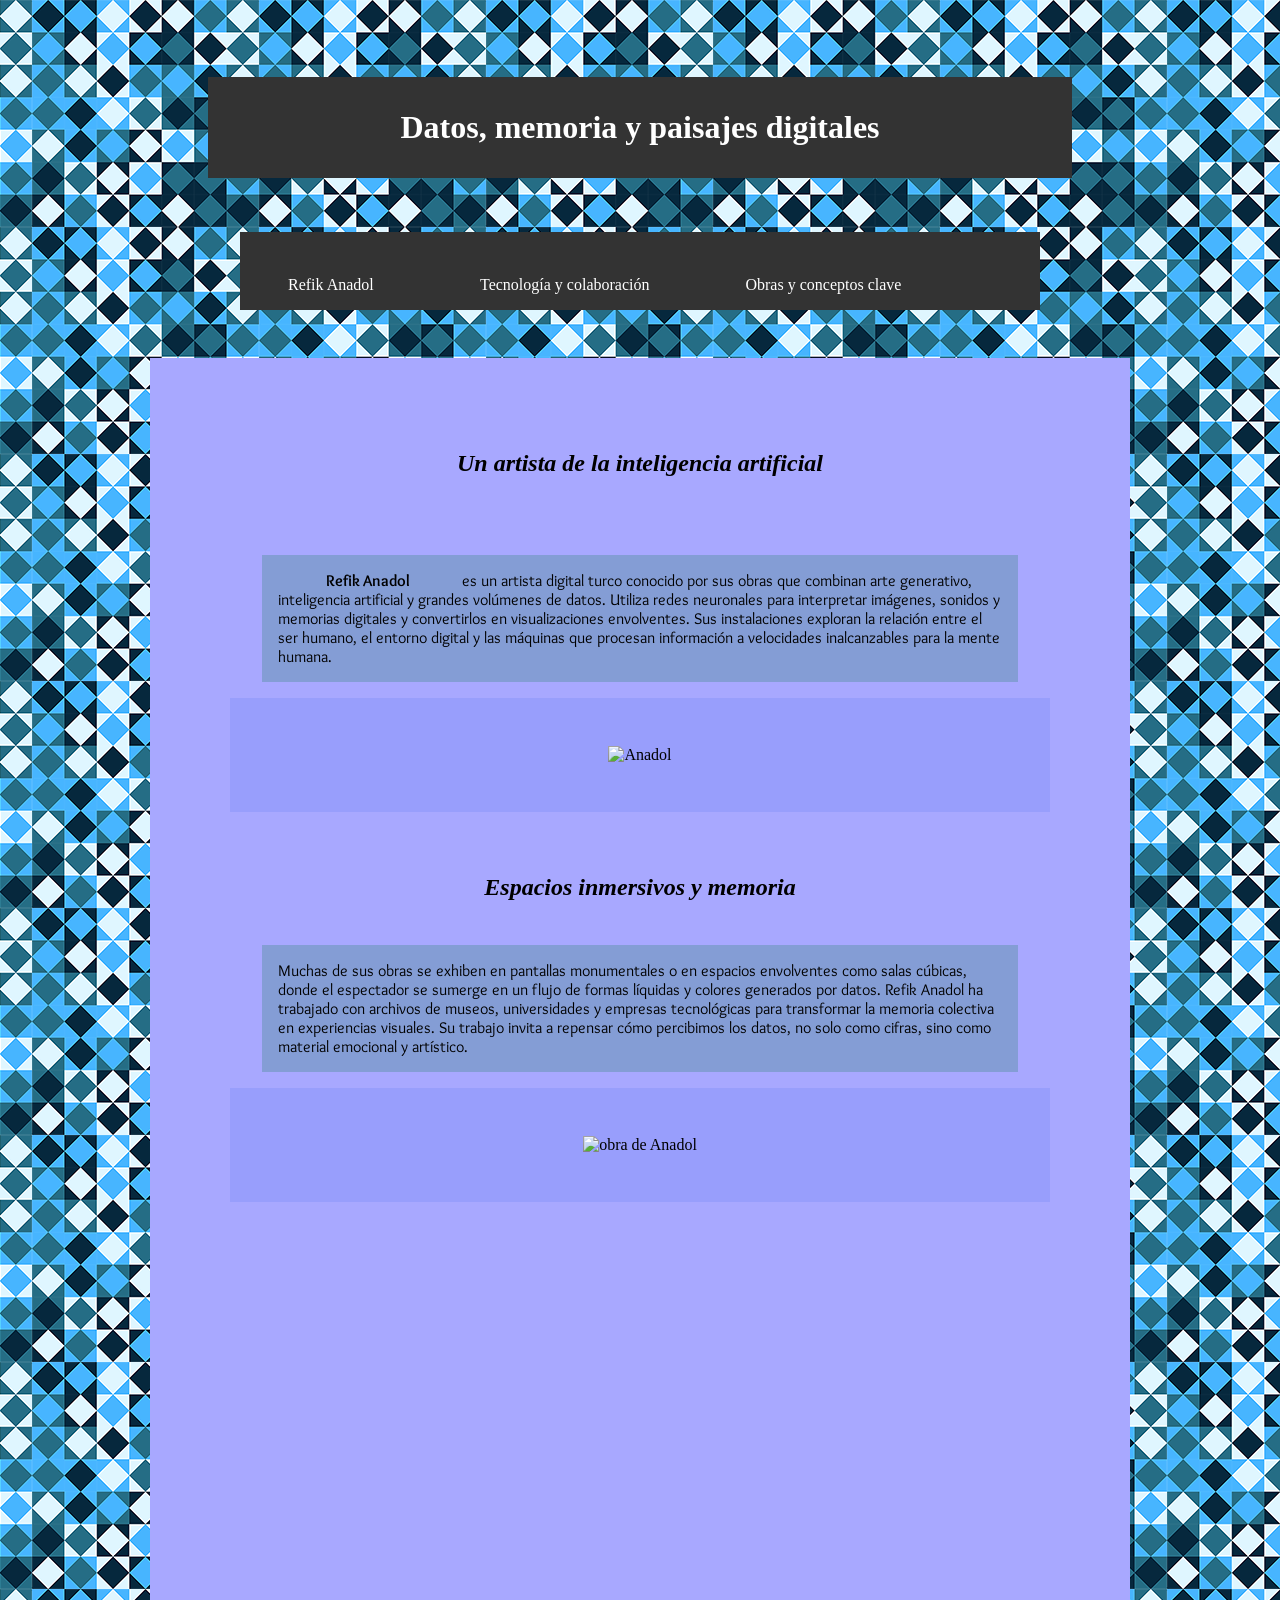
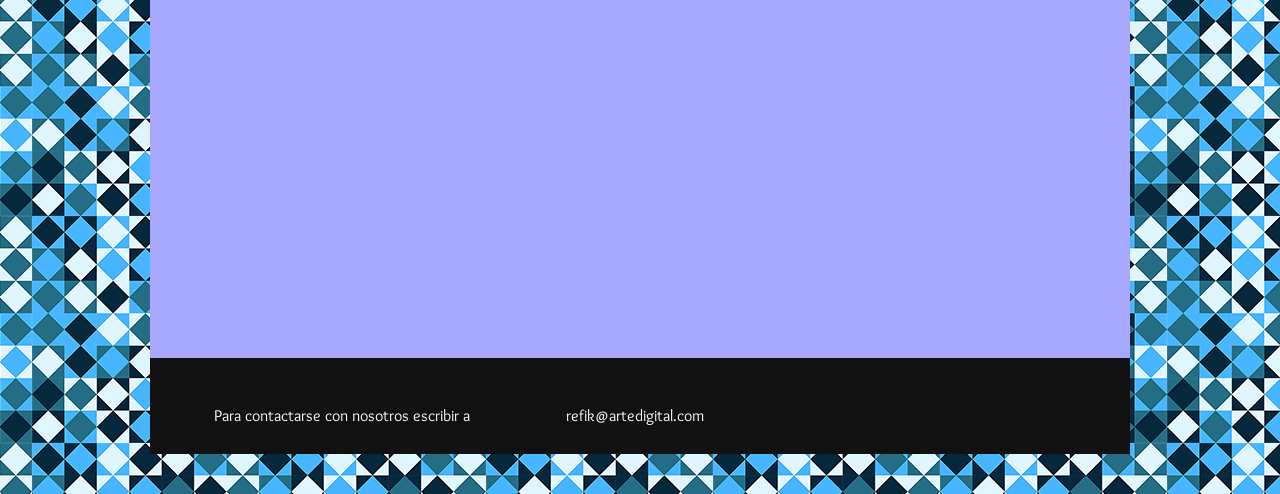
==== index.html @ bf668dc5 "Prueba corrección" ====
<!DOCTYPE html>
<html lang="es">
<head>
    <meta charset="UTF-8">
    <meta name="viewport" content="width=device-width, initial-scale=1.0">
    <title>Recuperatorio de Primer Parcial</title>
    <!--LINKS-->
    <link rel="stylesheet" href="css/estilos.css">

    <link rel="preconnect" href="https://fonts.googleapis.com">
    <link rel="preconnect" href="https://fonts.gstatic.com" crossorigin>
    <link href="https://fonts.googleapis.com/css2?family=Overlock:ital,wght@0,400;0,700;0,900;1,400;1,700;1,900&display=swap" rel="stylesheet">
</head>
<body>
    <header>
        <h1>Datos, memoria y paisajes digitales</h1>
        <div>
            <nav>
                <ul>
                    <li><a href="index.html"></a>Refik Anadol</li>
                    <li><a href="index2.html"></a>Tecnología y colaboración</li>
                    <li><a href="index3.html"></a>Obras y conceptos clave</li>
                </ul>
            </nav>
        </div>
    </header>

    <!--CONTENIDO-->
    <main>
        <section>
            <h2>Un artista de la inteligencia artificial</h2>
            <br>
            <p><strong>Refik Anadol</strong> es un artista digital turco conocido por sus obras que combinan arte generativo, inteligencia artificial y grandes volúmenes de datos. Utiliza redes neuronales para interpretar imágenes, sonidos y memorias digitales y convertirlos en visualizaciones envolventes.
             Sus instalaciones exploran la relación entre el ser humano, el entorno digital y las máquinas que procesan información a velocidades inalcanzables para la mente humana.
            </p>
            <div class="pap">
            <img src="/img/anadol-1.jpg" alt="Anadol" height="450" width="550">
            </div>
            <br>
            <h2>Espacios inmersivos y memoria</h2>
            <p>Muchas de sus obras se exhiben en pantallas monumentales o en espacios envolventes como salas cúbicas, donde el espectador se sumerge en un flujo de formas líquidas y colores generados por datos. Refik Anadol ha trabajado con archivos de museos, universidades y empresas tecnológicas para transformar la memoria colectiva en experiencias visuales.
               Su trabajo invita a repensar cómo percibimos los datos, no solo como cifras, sino como material emocional y artístico.</p>
            <div class="pap">
                <img src="/img/anadol-2.jpg" alt="obra de Anadol" height="400" width="450">
            </div>
        </section>
    </main>   
    
    <footer>
        <p class="nada">Para contactarse con nosotros escribir a<a href="refik@artedigital.com"></a>refik@artedigital.com</p>
    </footer>
</body>
</html>
---- css/estilos.css ----
/*::::::::::::::::::::::::::::::
----- ESTRUCTURA GENERAL ------
::::::::::::::::::::::::::::::::*/

*{
  box-sizing: border-box;
  margin-left: 2em;
  margin-right: 2em;
  padding: 1em;
  max-width: 80em;
}

main{
  width: 90%;
  height: 100em;
  border: 1em;
  padding: 2rem;
  margin: auto;
  background-color: rgb(168, 168, 255);
}


footer {
  width: 90%;
  height: 6em;
  margin: auto;
  background: #111;
}

/*:::::::::::::::::::::::::::::::::::::
----- ESTRUCTURA GENERAL ESTILOS ------
::::::::::::::::::::::::::::::::::::::::*/

body {
    background-image: url(/img/fondo.png);
}

.nada {
    text-align: left;
    text-decoration: none;
    background-color: #111;
    color: rgb(255, 255, 255);
}
.pap {
    padding: 2em;
    margin: auto;
    text-align: center;
    background-color: rgba(56, 97, 233, 0.144);
}

.tap {
  top: 0;
  right: 0;
  left: 0;
  bottom: 0;
  padding: 1em;
  background-color: #fff;
}

ul {
  list-style-type: none;
  margin: 0;
  padding: 0;
  overflow: hidden;
  background-color: #333;
}

li {
  float: left;
  color: #fff;
}

li a {
  display: block;
  color: white;
  text-align: center;
  padding: 14px 16px;
  text-decoration: none;
}
/*::::::::::::::::::::::::::::::::::
----- ESTILOS DE TIPOGRAFIAS ------
::::::::::::::::::::::::::::::::::::*/

h1 {
    font-family: 'Times New Roman', Times, serif;
    font-size: 26;
    font-weight: bold;
    text-align: center;
    color: white;
    background-color: #333;
}

h2 {
    font-size: 22;
    text-align: left;
    font-style: italic;
    text-align: center;
}

p{
  font-family: "Overlock", sans-serif;
  font-weight: 400;
  font-style: normal;
  font-size: 18;
  background-color: rgba(110, 151, 187, 0.61);
}
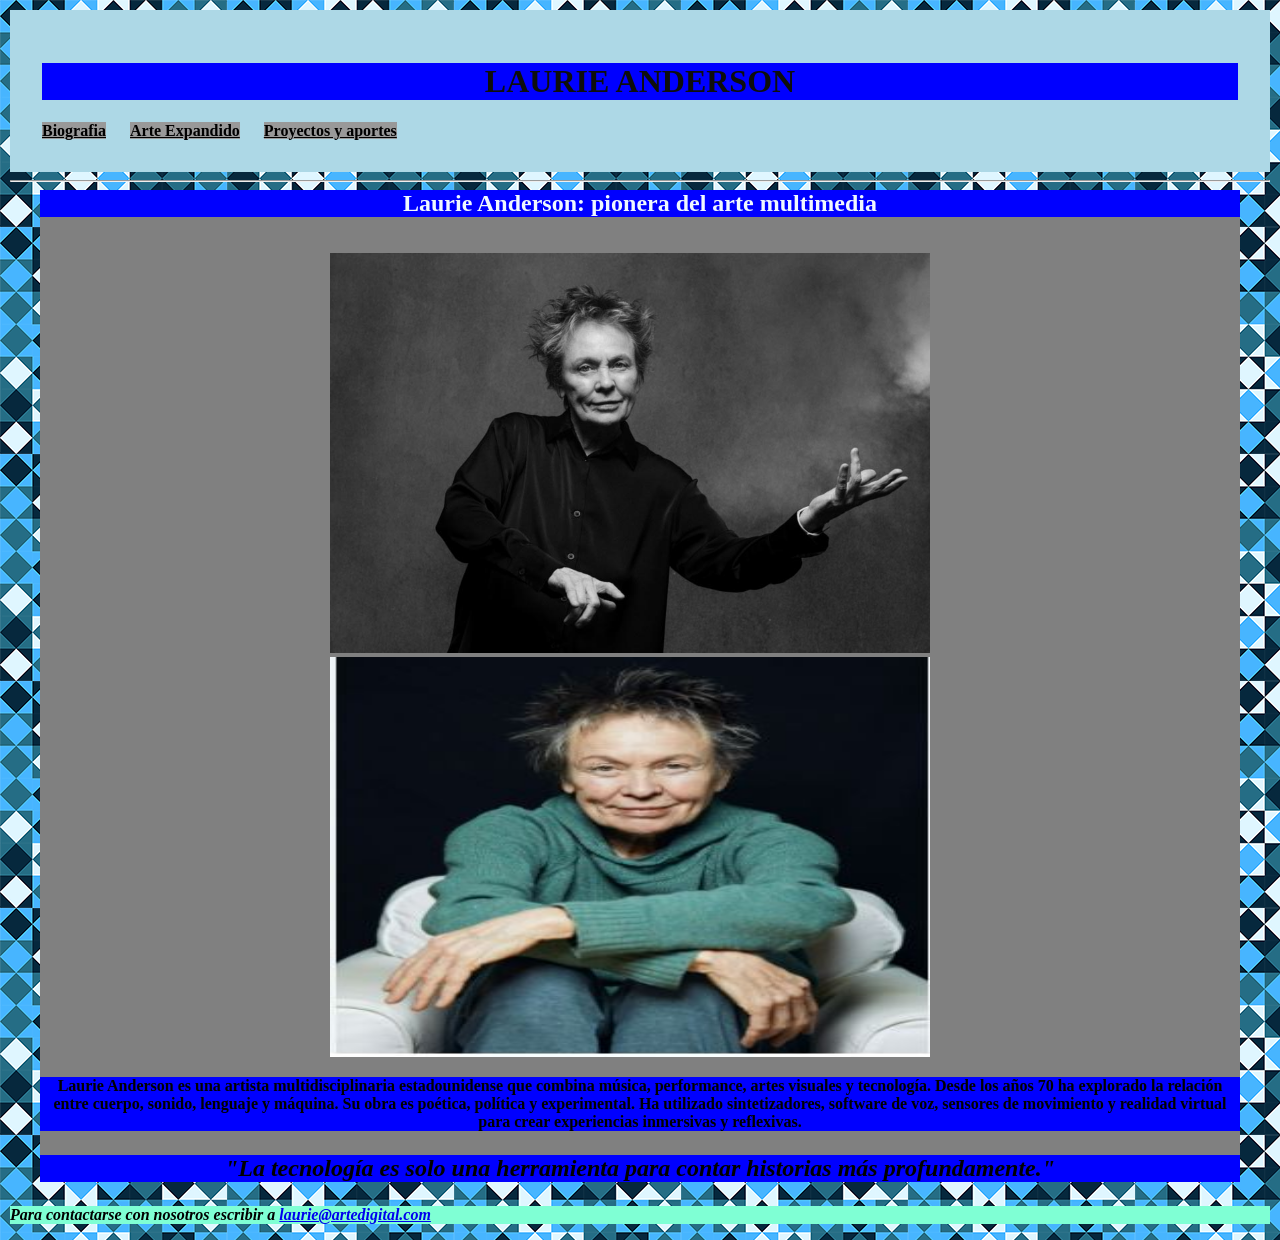
==== commit c9d17ad4: "Otra prueba para corrección" ====
--- a/index.html
+++ b/index.html
@@ -1,53 +1,63 @@
+<!--Recuperatorio Tema 3 -->
 <!DOCTYPE html>
 <html lang="es">
 <head>
     <meta charset="UTF-8">
-    <meta name="viewport" content="width=device-width, initial-scale=1.0">
-    <title>Recuperatorio de Primer Parcial</title>
-    <!--LINKS-->
-    <link rel="stylesheet" href="css/estilos.css">
-
-    <link rel="preconnect" href="https://fonts.googleapis.com">
-    <link rel="preconnect" href="https://fonts.gstatic.com" crossorigin>
-    <link href="https://fonts.googleapis.com/css2?family=Overlock:ital,wght@0,400;0,700;0,900;1,400;1,700;1,900&display=swap" rel="stylesheet">
+    <title>Laura Anderson</title><!--cambio el titulo por inicio-->
+    <link href="css/estilos.css" rel="stylesheet">
+    <link href="https://fonts.googleapis.com/css2?family=Inika:wght@400;700&display=swap" rel="stylesheet">
 </head>
 <body>
     <header>
-        <h1>Datos, memoria y paisajes digitales</h1>
-        <div>
-            <nav>
+       <div id="contenedor-menu">
+           <h1>Laurie Anderson</h1>
+              <nav>
                 <ul>
-                    <li><a href="index.html"></a>Refik Anadol</li>
-                    <li><a href="index2.html"></a>Tecnología y colaboración</li>
-                    <li><a href="index3.html"></a>Obras y conceptos clave</li>
+                   <li><a href="index.html">Biografia</a></li>
+                   <li><a href="arteexpandido.html">Arte Expandido</a></li>
+                   <li><a href="proyectosyaportes.html">Proyectos y aportes</a></li>
                 </ul>
-            </nav>
-        </div>
-    </header>
+              </nav> 
+          </div>     
+     </header>
+     <hr>
+     <main>
+   
+      <article>
+          <h2>Laurie Anderson: pionera del arte multimedia</h2> <!--Correccion Antes H1 a H4-->
+           <br>
+           <br>
+           <img src="img/anderson-1.jpg" alt="Lauren Anderson">
+           <img src="img/BioAnderson1.JPG" alt="Lauren Anderson">
+           <p>Laurie Anderson es una artista multidisciplinaria 
+            estadounidense que combina música, performance, artes visuales y 
+            tecnología. Desde los años 70 ha explorado la relación entre cuerpo, sonido, lenguaje y máquina.
+             Su obra es poética, política y experimental. Ha utilizado sintetizadores,
+             software de voz, sensores de movimiento y realidad virtual para crear experiencias inmersivas y reflexivas.
+           </p>
 
-    <!--CONTENIDO-->
-    <main>
-        <section>
-            <h2>Un artista de la inteligencia artificial</h2>
-            <br>
-            <p><strong>Refik Anadol</strong> es un artista digital turco conocido por sus obras que combinan arte generativo, inteligencia artificial y grandes volúmenes de datos. Utiliza redes neuronales para interpretar imágenes, sonidos y memorias digitales y convertirlos en visualizaciones envolventes.
-             Sus instalaciones exploran la relación entre el ser humano, el entorno digital y las máquinas que procesan información a velocidades inalcanzables para la mente humana.
-            </p>
-            <div class="pap">
-            <img src="/img/anadol-1.jpg" alt="Anadol" height="450" width="550">
-            </div>
-            <br>
-            <h2>Espacios inmersivos y memoria</h2>
-            <p>Muchas de sus obras se exhiben en pantallas monumentales o en espacios envolventes como salas cúbicas, donde el espectador se sumerge en un flujo de formas líquidas y colores generados por datos. Refik Anadol ha trabajado con archivos de museos, universidades y empresas tecnológicas para transformar la memoria colectiva en experiencias visuales.
-               Su trabajo invita a repensar cómo percibimos los datos, no solo como cifras, sino como material emocional y artístico.</p>
-            <div class="pap">
-                <img src="/img/anadol-2.jpg" alt="obra de Anadol" height="400" width="450">
-            </div>
-        </section>
-    </main>   
+           <p class="resaltar"><em>"La tecnología es solo una herramienta para contar historias más profundamente."</em></p>
+           
+       </article>
+        
+
+
+
+     
     
-    <footer>
-        <p class="nada">Para contactarse con nosotros escribir a<a href="refik@artedigital.com"></a>refik@artedigital.com</p>
-    </footer>
-</body>
+    
+    
+    
+    
+    
+    
+    </main>     
+      <footer>
+      <address>              
+        <p >
+            Para contactarse con nosotros escribir a <a href="laurie@artedigital.com">laurie@artedigital.com</a>
+        </p> 
+      </address> 
+     </footer>
+    </body>
 </html>
--- a/css/estilos.css
+++ b/css/estilos.css
@@ -1,109 +1,118 @@
-/*::::::::::::::::::::::::::::::
------ ESTRUCTURA GENERAL ------
-::::::::::::::::::::::::::::::::*/
+* { box-sizing: border-box; 
+ }
+ body{background-image: URL("../img/fondo.png");
+     /*font-family: "Crimson Text", serif; /*Se pone en el body y todos tiene la fuente  */
+     font-family: "inika-regular",serif;
+     font-weight: 600;
+     font-style: normal;
+     padding: 0;
+     margin: 10px; 
+ }
 
-*{
-  box-sizing: border-box;
-  margin-left: 2em;
-  margin-right: 2em;
-  padding: 1em;
-  max-width: 80em;
+ header {background-color:lightblue;
+        color: gray;
+        padding: 2em;
+        /*position: fixed;*/
+        /*z-index: 100;*/  
+        margin-left: 0;
+       /* text-align:right;*/
+        align-items: left;
 }
 
-main{
-  width: 90%;
-  height: 100em;
-  border: 1em;
-  padding: 2rem;
-  margin: auto;
-  background-color: rgb(168, 168, 255);
+h1 {background-color:blue;
+    color:rgb(14, 14, 12);
+    text-align: center; 
+        /*font-family:'crimson-text-regular';*/
+    font-weight: 800;
+    text-transform: uppercase;
+} 
+article {background-color:gray;
+         /*display: flexbox;*/
+        text-align: center;
+        align-items: center;
+        margin-left: 30px;
+        margin-right: 30px;
+        display: block;
+        }
+
+nav ul {display: inline-block;  padding: 0; margin: 0;}/* Ítems del menú en una línea horizontal */ 
+nav li {list-style: none;  margin-right: 20px;display: inline-block; } /* display :inlie-block, hace el menus horizontal*/
+nav a:hover {  text-decoration: underline;}
+nav {
+	background-color:transparent;
+    align-items: rigth;
+}
+nav a:link {
+	background-color: #999;
+	color: #000;
+}
+nav a:visited {
+	background-color: #999;
+	color: #000;
+}
+nav a:hover {
+	background-color: #000;
+	color: #FFF;
+}
+nav a:active {
+	background-color: #F00;
+	color: #FFF;
+}
+footer{ background-color: aliceblue;color: black;
 }
 
+img {
+    width: 600px; /* Ajusta según la necesidad */
+    height:400px;
+    margin-right: 20px; /* Espacio entre la imagen y el texto */
+    display: inline-block;
+  }
+   h2{
+     background-color: blue;
+     color:aliceblue;
+    
+    text-align: center;
+     margin: 0px; 
+  }
+  p{
+    background-color: blue;
 
-footer {
-  width: 90%;
-  height: 6em;
-  margin: auto;
-  background: #111;
+  }
+  footer p{
+    background-color: aquamarine;
+  }
+article ul li {
+text-align: left;
 }
 
-/*:::::::::::::::::::::::::::::::::::::
------ ESTRUCTURA GENERAL ESTILOS ------
-::::::::::::::::::::::::::::::::::::::::*/
+  
+.contenedor-bloque {
+   /* display: flex; */
+   /* align-items: right ; /* Para centrar verticalmente si es necesario */
+    padding: 0px;
+    margin: 0px;
+  }
 
-body {
-    background-image: url(/img/fondo.png);
-}
-
-.nada {
-    text-align: left;
-    text-decoration: none;
-    background-color: #111;
-    color: rgb(255, 255, 255);
-}
-.pap {
-    padding: 2em;
-    margin: auto;
-    text-align: center;
-    background-color: rgba(56, 97, 233, 0.144);
-}
-
-.tap {
-  top: 0;
-  right: 0;
-  left: 0;
-  bottom: 0;
-  padding: 1em;
-  background-color: #fff;
-}
-
-ul {
-  list-style-type: none;
-  margin: 0;
-  padding: 0;
-  overflow: hidden;
-  background-color: #333;
-}
-
-li {
-  float: left;
-  color: #fff;
-}
-
-li a {
-  display: block;
-  color: white;
-  text-align: center;
-  padding: 14px 16px;
-  text-decoration: none;
-}
-/*::::::::::::::::::::::::::::::::::
------ ESTILOS DE TIPOGRAFIAS ------
-::::::::::::::::::::::::::::::::::::*/
-
-h1 {
-    font-family: 'Times New Roman', Times, serif;
-    font-size: 26;
-    font-weight: bold;
-    text-align: center;
-    color: white;
-    background-color: #333;
-}
-
-h2 {
-    font-size: 22;
-    text-align: left;
-    font-style: italic;
-    text-align: center;
-}
-
-p{
-  font-family: "Overlock", sans-serif;
-  font-weight: 400;
-  font-style: normal;
-  font-size: 18;
-  background-color: rgba(110, 151, 187, 0.61);
+.resaltar{
+    font-size: x-large;
+    color: black;
 }
 
 
 
+
+
+
+
+
+ .inika-regular {
+  font-family: "Inika", serif;
+  font-weight: 400;
+  font-style: normal;
+}
+
+.inika-bold {
+  font-family: "Inika", serif;
+  font-weight: 700;
+  font-style: normal;
+}
